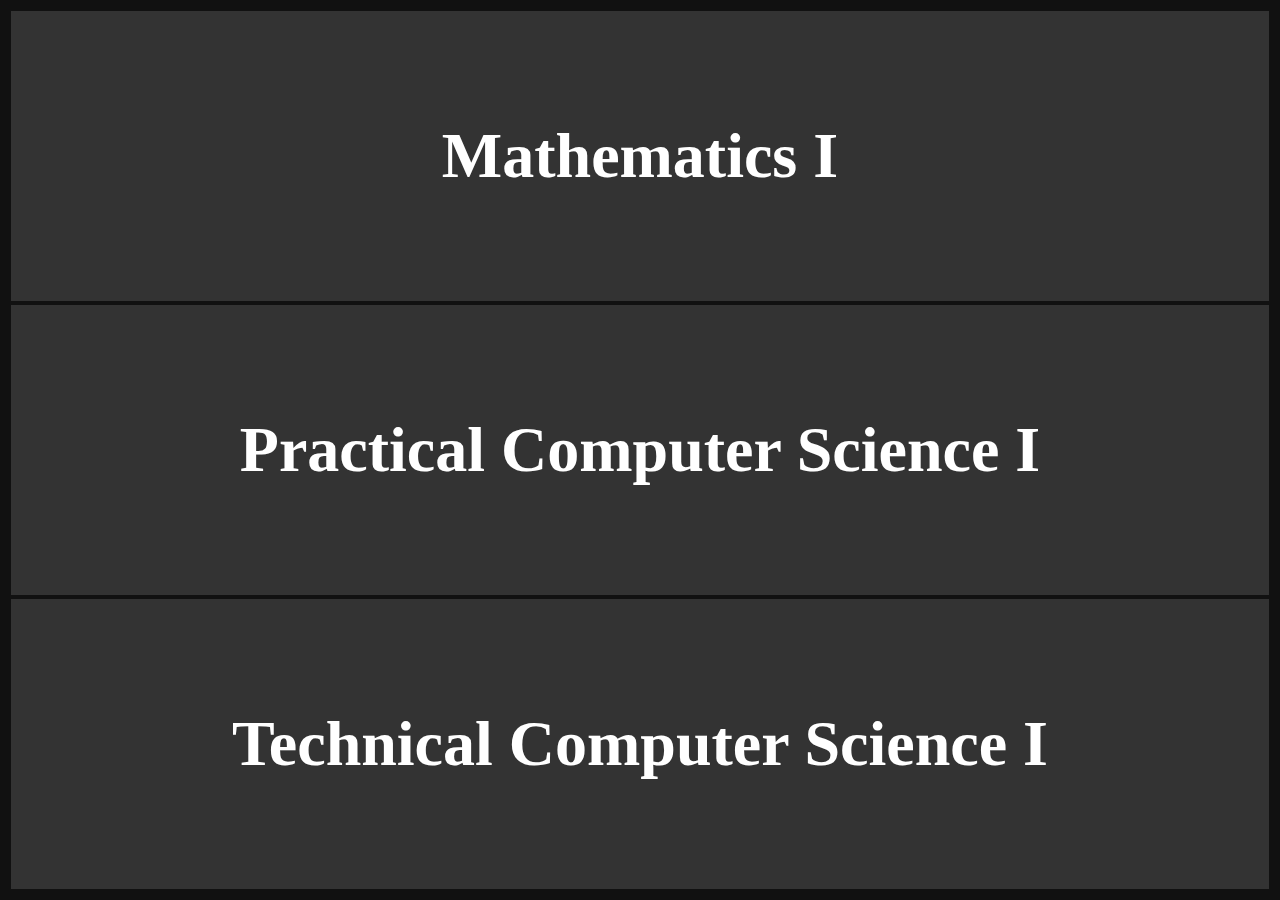
==== Exercises/index.html @ e92b41f9 "Full CSS Integration" ====
<style>
body {
  background-color: #111111;
}

table {
  width: 100%;
  height: 100%;
}

a {
  width: 100%;
  height: 100%;

  display: flex;
  align-items: center;
  justify-content: center;

  font-size: 5vw;
  font-weight: bold;
  text-decoration: none;

  color: #FFFFFF;
  background-color: #333333;
}

a:hover {
  background-color: #444444;
}
</style>

<!DOCTYPE html>
<html>
  <body>
    <table>      
      <tr><td><a href='./Mathematics I/index.html'"> Mathematics I </a></td></tr>
      <tr><td><a href='./Practical Computer Science I/index.html'> Practical Computer Science I </a></td></tr>
      <tr><td><a href='./Technical Computer Science I/index.html'> Technical Computer Science I </a></td></tr>
    </table>
  </body>
</html>
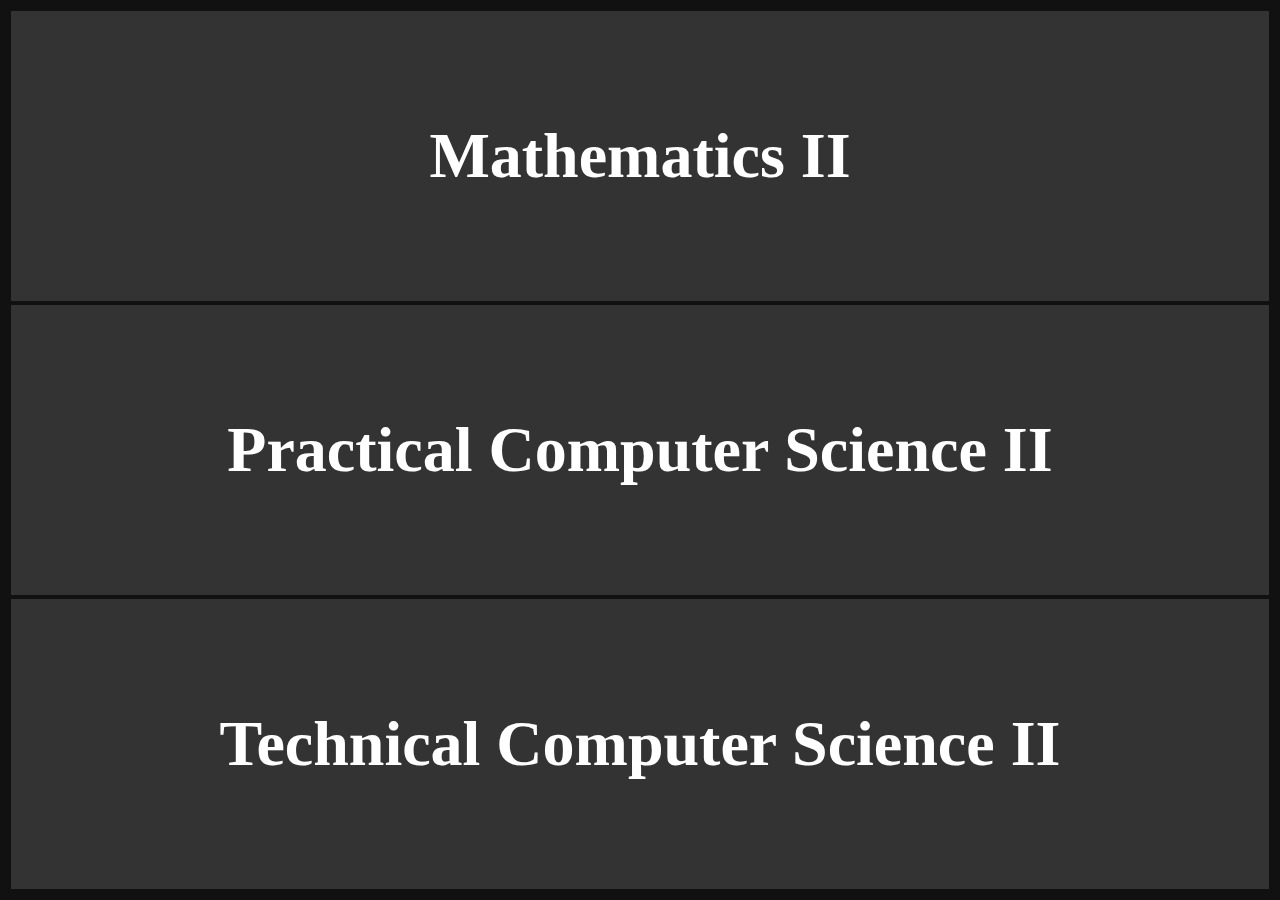
==== commit 97e9e0e4: "Second Semester" ====
--- a/Exercises/index.html
+++ b/Exercises/index.html
@@ -1,3 +1,6 @@
+<meta name="viewport" content="width=device-width, initial-scale=1, minimum-scale=1, maximum-scale=1, user-scalable=0"/>
+<link rel="shortcut icon" type="image/x-icon" href="../favicon.ico" />
+
 <style>
 body {
   background-color: #111111;
@@ -31,11 +34,14 @@
 
 <!DOCTYPE html>
 <html>
+  <head>
+    <title>NES</title>
+  </head>
   <body>
     <table>      
-      <tr><td><a href='./Mathematics I/index.html'"> Mathematics I </a></td></tr>
-      <tr><td><a href='./Practical Computer Science I/index.html'> Practical Computer Science I </a></td></tr>
-      <tr><td><a href='./Technical Computer Science I/index.html'> Technical Computer Science I </a></td></tr>
+      <tr><td><a href='https://drive.google.com/drive/folders/0B2FqpYa40vAgRDJqV3R5SkVrSWM'> Mathematics II </a></td></tr>
+      <tr><td><a href='https://drive.google.com/drive/folders/0B2FqpYa40vAgbFd5UlhFUTRCZ2M'> Practical Computer Science II </a></td></tr>
+      <tr><td><a href='https://drive.google.com/drive/folders/0B2FqpYa40vAgRGZTSXJuZnF1NE0'> Technical Computer Science II </a></td></tr>
     </table>
   </body>
 </html>
